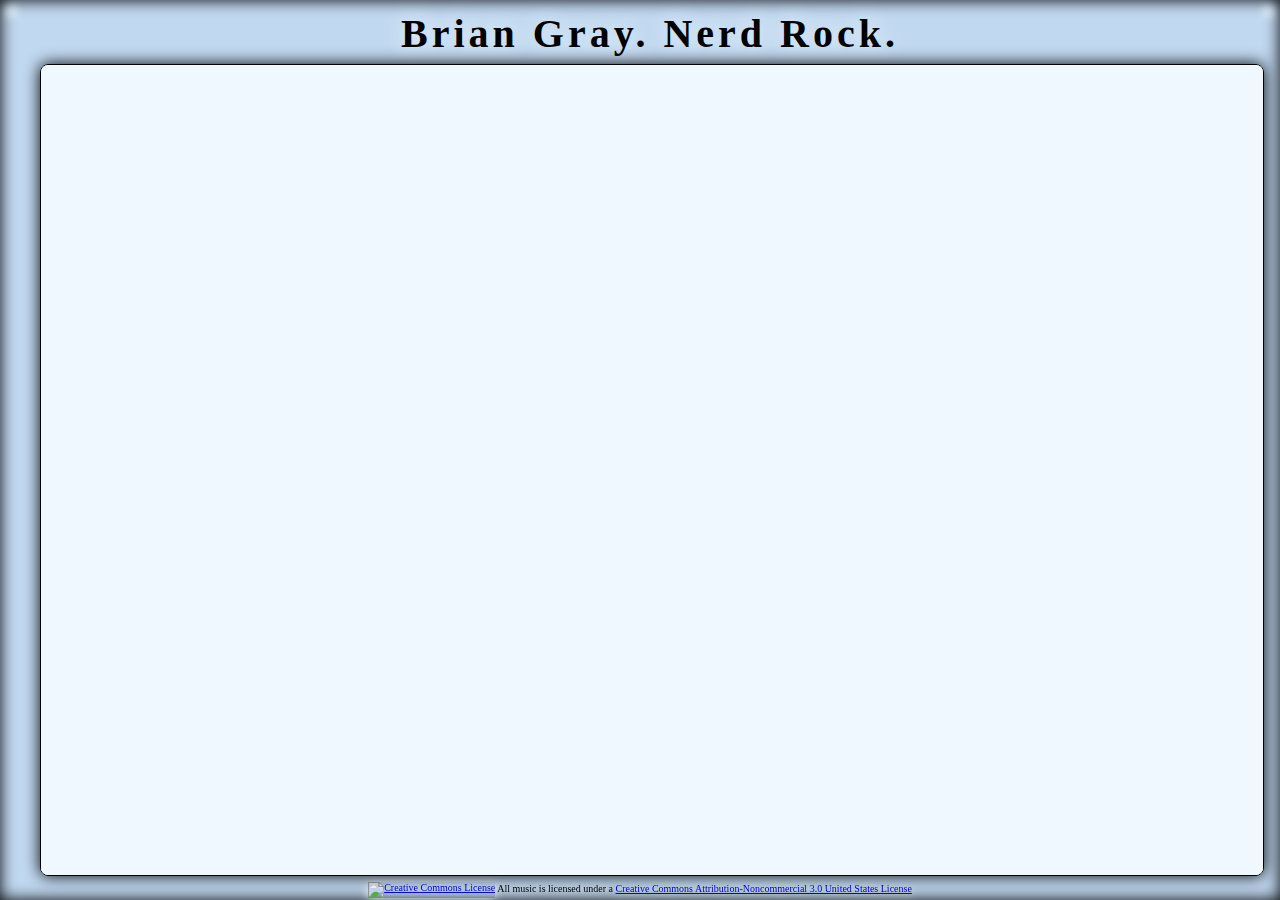
==== index.html @ c5b23f60 "Added Abernathy Fitzgerald image" ====
<!DOCTYPE html>
<html>
	<head>
		<script>if (window.top != window.self) window.top.location.replace(window.top.location.protocol + '//' + window.top.location.host + window.self.location.search);</script>
		<meta charset="UTF-8">

		<meta name="application-name" content="Brian Gray. Nerd Rock."/>
		<meta name="msapplication-TileColor" content="#F0F8FF"/>
		<meta name="msapplication-square70x70logo" content="img/logo_tiny.png"/>
		<meta name="msapplication-square150x150logo" content="img/logo_square.png"/>
		<meta name="msapplication-wide310x150logo" content="img/logo_wide.png"/>
		<meta name="msapplication-square310x310logo" content="img/logo_large.png"/>
		<meta name="viewport" content="initial-scale=1"/>

		<meta property="og:url" content="http://briangraymusic.com" />
		<meta property="og:title" content="Brian Gray. Nerd Rock." />
		<meta property="og:description" content="Nerd rock all up in your tympanic membranes." />

		<!-- Brian playing guitar at the Presidential Suite 2015 -->
		<meta property="og:image" content="http://briangraymusic.com/img/presidential_suite_show.jpg" />
		<!-- π Day pie -->
		<meta property="og:image" content="http://briangraymusic.com/img/pie.jpg" />
		<!-- First One Here -->
		<meta property="og:image" content="http://briangraymusic.com/img/columbus.jpg" />
		<!-- Building an Orc Army -->
		<meta property="og:image" content="http://briangraymusic.com/img/saruman.jpg" />
		<!-- Queen of Oz -->
		<meta property="og:image" content="http://briangraymusic.com/img/mae.jpg" />
		<!-- Abernathy Fitzgerald -->
		<meta property="og:image" content="http://briangraymusic.com/img/abernathy.jpg" />

		<title>Brian Gray. Nerd Rock.</title>

		<link rel="stylesheet" href="http://code.jquery.com/ui/1.12.0/themes/overcast/jquery-ui.css">

		<link rel="stylesheet" href="/css/bg-common.css">
		<link rel="stylesheet" media="screen and (max-width: 520px)" href="/css/bg-mobile.css">
		<link rel="stylesheet" media="screen and (min-width: 520px)" href="/css/bg-immobile.css">

		<link rel="stylesheet" media="screen and (max-width: 520px)" href="/css/bg-title-full.css">
		<link rel="stylesheet" media="screen and (min-width: 520px) and (max-width: 670px)" href="/css/bg-title-nonerdrock.css">
		<link rel="stylesheet" media="screen and (min-width: 670px) and (max-width: 790px)" href="/css/bg-title-norock.css">
		<link rel="stylesheet" media="screen and (min-width: 790px)" href="/css/bg-title-full.css">

		<link rel="stylesheet" media="screen and (min-width: 520px) and (max-width: 640px)" href="/css/bg-noshuttle.css">
		<link rel="stylesheet" media="screen and (min-width: 640px) and (max-width: 690px)" href="/css/bg-smallshuttle.css">
		<link rel="stylesheet" media="screen and (min-width: 690px) and (max-width: 740px)" href="/css/bg-medshuttle.css">
		<link rel="stylesheet" media="screen and (min-width: 740px) and (max-width: 860px)" href="/css/bg-novol.css">
		<link rel="stylesheet" media="screen and (min-width: 860px)" href="/css/bg-full.css">

<!-- 
		<script src="http://code.jquery.com/jquery-1.11.3.min.js"></script>
		<script src="http://code.jquery.com/ui/1.11.4/jquery-ui.min.js"></script>
 -->
		<script src="https://code.jquery.com/jquery-1.12.4.js"></script>
		<script src="https://code.jquery.com/ui/1.12.0/jquery-ui.js"></script>
		<script src="/js/jquery.jplayer.min.js"></script>
		<script src="/js/purl.js"></script>
		<script src="/js/repo.min.js"></script>
		<script src="/js/bandcamp.js"></script>
		<script src="/js/track-info.js"></script>
		<script src="/js/BGDiscography.js"></script>
		<script src="/js/BGAlbum.js"></script>
		<script src="/js/BGTrack.js"></script>
		<script src="/js/BGBadges.js"></script>
		<script src="/js/BGNag.js"></script>
		<script src="/js/bg.js"></script>

		<!-- Bootstrap UI with a BandCamp query fed to the main callback -->
<!-- 
		<script>$(function(){if(new Bandcamp().getBandcampData(onDataComplete)){$('.bg-err').removeClass('bg-hide');}});</script>
 -->
		<!-- Google Analytics -->
		<script>(function(i,s,o,g,r,a,m){i['GoogleAnalyticsObject']=r;i[r]=i[r]||function(){(i[r].q=i[r].q||[]).push(arguments)},i[r].l=1*new Date();a=s.createElement(o),m=s.getElementsByTagName(o)[0];a.async=1;a.src=g;m.parentNode.insertBefore(a,m)})(window,document,'script','//www.google-analytics.com/analytics.js','ga');ga('create', 'UA-13177210-3', 'auto');ga('send', 'pageview');</script>
	</head>
	<body>

		<div id="bg-nag">
			<div id="bg-nag-text">
<p class="bg-greeting">Hey, Brian here.</p>
<p>Welcome to my web site, for the first time as far as I can tell!
Unless I wrote defective code, this should be the only time you ever see this message.
I don't require payment for my music, and I don't host advertising.
The only way I make any money via songwriting is through voluntary patronage, so please consider buying a song or two via the "shopping cart" buttons and name your price.
Or even better, visit my Patreon page, watch my pitch video, and browse the various levels of rewards I offer for signing up as a patron.
I'll stop bothering you now and let you enjoy my site as intended: at full browser window height.<p>
			</div>
			<div id="bg-nag-buttons">
				<button class="bg-patreon-button"><span class="bg-patreon-prefix">Check out my </span><img src="https://s3.amazonaws.com/patreon_public_assets/toolbox/patreon.png"/></button>
				<button id="bg-nag-dismiss">Close Forever</button>
			</div>
		</div>
		<div id="bg-body" class="ui-widget-header">
			<!-- Start page content -->
			<div id="bg-header">
				<div id="bg-global-stuff" class="bg-hide">
					<div id="bg-err" class="ui-state-error ui-corner-all" title="Bandcamp failed to respond. Data in the music pane has been pulled from cache and may be stale.">
						<span class="ui-icon ui-icon-alert"></span>
					</div>
					<button id="bg-prefs-button" title="Preferences"></button>
				</div>
				<span id="bg-header-title"></span>
			</div>
			<div id="bg-shadow-box" class="bg-top-level-tabs">
				<ul class="bg-vertical-text">
					<li><a href="#bg-shadow-blog">News</a></li>
					<li><a href="#bg-shadow-music">Music</a></li>
					<li><a href="#bg-shadow-social">Social</a></li>
					<li><a href="#bg-shadow-tribbulous">Business</a></li>
					<li><a href="#bg-shadow-github">Code</a></li>
				</ul>
			</div>
			<div id="bg-top-level-tabs" class="bg-top-level-tabs">
				<ul class="bg-vertical-text">
					<li><a href="#bg-blog">News</a></li>
					<li><a href="#bg-music">Music</a></li>
					<li><a href="#bg-social">Social</a></li>
					<li><a href="#bg-tribbulous">Business</a></li>
					<li><a href="#bg-github">Code</a></li>
				</ul>
				<div id="bg-contents">
					<div id="bg-blog"><iframe id="bg-blogframe"></iframe></div>
					<div id="bg-music"></div>
					<table id="bg-social"><tr>
						<td id="bg-facebook"><div class="fb-page" data-href="https://www.facebook.com/bgraymusic" data-width="500" data-small-header="true" data-adapt-container-width="true" data-hide-cover="false" data-show-facepile="true" data-show-posts="true"><div class="fb-xfbml-parse-ignore"><blockquote cite="https://www.facebook.com/bgraymusic"><a href="https://www.facebook.com/bgraymusic">Brian Gray</a></blockquote></div></div></td>
						<td id="bg-twitter"><a class="twitter-timeline" href="https://twitter.com/BrianGrayMusic" data-widget-id="555018606363561985"></a></td>
					</table>
					<div id="bg-tribbulous"><p>This page is to track all the administrative activities required to set up a bona fide business to handle all my music activities. Until I’m up and running officially, legally, let’s consider this page a work in progress. For now, I'm actually doing the most hands-on work with building out my studio, so here we see the progress with that.</p><iframe src="https://trello.com/b/7OmMrxYJ.html"></iframe></div>
					<div id="bg-github">How meta is this? Here's the code for this web site. Feel free to clone the <a href="https://github.com/bgraymusic/nerdrock" target="_blank">original repo</a>, or just browse inline by clicking the link below.</div>
				</div>
			</div>
			<div id="bg-footer" class="ui-widget-header">
				<span id="bg-footer-content">
					<a href="http://creativecommons.org/licenses/by-nc/3.0/us/" rel="nofollow"><img alt="Creative Commons License" src="http://i.creativecommons.org/l/by-nc/3.0/us/80x15.png" style="border-width:0pt" /></a>
					All music is licensed under a <a href="http://creativecommons.org/licenses/by-nc/3.0/us/" rel="nofollow">Creative Commons Attribution-Noncommercial 3.0 United States License</a>
				</span>
			</div>
			<div class="bg-social-buttons bg-left">
				<div class="fb-like" data-href="https://www.facebook.com/bgraymusic" data-layout="button" data-action="like" data-show-faces="true" data-share="true"></div>
			</div>
			<div class="bg-social-buttons bg-right">
				<a href="https://twitter.com/BrianGrayMusic" class="twitter-follow-button" data-show-count="false" data-show-screen-name="false"></a>
				<button class="bg-patreon-button"><img src="https://s3.amazonaws.com/patreon_public_assets/toolbox/patreon.png"/></button>
			</div>
			<div id="bg-badge-stuff">
				<div id="bg-badges"></div>
	<!--
				<div id="bg-add-badge-dialog" class="bg-hide">
					<input id="bg-add-badge-value" type="text" title="Enter the secret code for your badge"/>
					<button id="bg-add-badge-submit">Add</button>
				</div>
	-->
			</div>
			<div id="bg-new-badge-alert" title="Achievement Unlocked">
				<p><img id="bg-new-badge-icon"/><span id="bg-new-badge-msg"></span></p>
			</div>
			<div id="bg-cannot-save-badges-alert" class="ui-state-error" title="Cannot Save Badge(s)">
				<p><span class="bg-alert-icon ui-icon ui-icon-alert"></span>Your browser does not support local storage, and so cannot save your badges. Please consider upgrading.</p>
			</div>
		</div>

		<!-- Facebook JS API -->
		<script>(function(d, s, id) {var js, fjs = d.getElementsByTagName(s)[0];if (d.getElementById(id)) return;js = d.createElement(s); js.id = id;js.src = "//connect.facebook.net/en_US/sdk.js#xfbml=1&version=v2.5";fjs.parentNode.insertBefore(js, fjs);}(document, 'script', 'facebook-jssdk'));</script>
		<!-- Twitter JS API -->
		<script>!function(d,s,id){var js,fjs=d.getElementsByTagName(s)[0],p=/^http:/.test(d.location)?'http':'https';if(!d.getElementById(id)){js=d.createElement(s);js.id=id;js.src=p+'://platform.twitter.com/widgets.js';fjs.parentNode.insertBefore(js,fjs);}}(document, 'script', 'twitter-wjs');</script>

	</body>
</html>
---- css/bg-common.css ----
body { position: fixed; width: 100%; height: 100%; margin: 0; border: none; }
#bg-body { position: fixed; width: 100%; height: 100%; margin: 0; border: none; }
#bg-body { background: #c0d8f0; }
#bg-body .bg-hide { display: none; }

#bg-page-description { display: none; }
/* 
#bg-badge-stuff { display: none; }
 */
#bg-cannot-save-badges-alert { display: none; }
#bg-new-badge-alert { display: none; }
#bg-cannot-save-badges-alert.ui-dialog-content { display: block; }
#bg-new-badge-alert.ui-dialog-content { display: block; }
.ui-dialog .ui-button-text-only { outline-style: none; }
.ui-dialog .ui-button-text-only .ui-button-text { padding: 0.25em 0.5em; outline-style: none; }
.ui-dialog .ui-dialog-buttonpane { margin: 0; padding: 0; }
.bg-alert-icon { float: left; margin: 0 0.5em 3em 0; }
#bg-new-badge-icon { float: left; margin: 0 0.5em 1em 0; width: 4em; height: 4em; }

#bg-header { position: absolute; width: 100%; font-weight: bold; text-align: center; text-shadow: 0 0 0.5em aliceblue; }

#bg-body>.bg-top-level-tabs {
	background: none; border: none; z-index: 1;
	position: relative; top: 0; right: 0; bottom: 0; left: 0; border: none; padding: 0; height: 0;
}
#bg-body>.bg-top-level-tabs>ul { display: none; }

#bg-contents {
	display: block; position: fixed; overflow-x: hidden; overflow-y: auto; border: 1px solid black; font-size: medium;
}
#bg-contents { background-color: aliceblue; }

#bg-contents>div { padding: 0; }
#bg-contents>table { padding: 0; }

#bg-music .bg-album { display: table; width: 100%; }
#bg-music .bg-album-row { display: table-row; }
#bg-music .bg-album-content-cell { display: table-cell; padding-left: 0.5em;}
#bg-music .bg-album-title {
	display: inline; height: 1.5em; vertical-align: top;
	padding-left: 0.5em; color: black; font-size: large; font-weight: bold;
}
---- css/bg-mobile.css ----
#bg-nag { display: none !important }
#bg-body { box-shadow: 0 0 0.25em 0px black inset; }

.ui-tooltip { display: none !important; }

#bg-badge-stuff { display: none; }
.bg-social-buttons { display: none; }
#bg-header { font-size: 1.5em; padding: 0.05em; letter-spacing: 0.05em; }
#bg-header div { display: none; }

#bg-body>#bg-shadow-box { display: none; }

#bg-contents { top: 2em !important; bottom: 0; width: 100%; padding: 0.25em; box-shadow: 0 0 0.25em 0 black; }

#bg-music .bg-album-meta-cell { display: none; }
#bg-music .bg-album-art-small { width: 1.25em; height: 1.25em; }

#bg-music .bg-album-accordion { margin-right: 1em;}
#bg-music .bg-accordion-header { height: 2.5em; padding: 0 0 0 0.5em; margin-bottom: 1px; outline-style: none; }
#bg-music .bg-accordion-header button {
	float: left; height: 2.25em; width: 2.25em; margin: 0.1em; vertical-align: middle;
	border-radius: 6px; outline-style: none;
}
#bg-music .bg-accordion-header button .ui-button-text { padding: 0; margin: 0; }
#bg-music .bg-accordion-body { overflow: hidden }
#bg-music .bg-accordion-body .ui-tabs-panel { max-height: 25em; padding: 0.5em; overflow: auto; }
#bg-music .bg-track-name { display: inline-block; margin-top: 0.7em; height: 100%; font-size: medium; }
/*
#bg-music .bg-track-name-text { display: inline-block; vertical-align: middle; padding-top: 0.55em }
*/
#bg-music .bg-track-controls { display: table-cell; float: right; }
#bg-music .bg-track-shuttle { display: none; }
#bg-music .bg-track-volume { display: none; }
#bg-music .bg-track-download-button { background-position: -224px -48px; }
#bg-music .bg-track-buy-button { background-position: -48px -112px; }
#bg-music .bg-accordion-body { padding: 0; border-top-left-radius: 0; border-top-right-radius: 0; }
#bg-music .bg-accordion-body div { font-size: small; white-space: pre-wrap; }
#bg-music .bg-tabs-nav {
	border-top: 0; border-left: 0; border-right: 0; font-size: small;
	border-top-left-radius: 0; border-top-right-radius: 0; padding-left: 1em; padding-right: 1em;
}
#bg-music .bg-tabs-nav a { font-size: medium; padding: 0.1em 0.25em 0.1em 0.25em; outline-style: none; }
#bg-music .bg-lyrics-now { color: #599fcf; }
#bg-music .bg-lyrics-elapsed { color: #3383bb; }
#bg-music .bg-track-notes img { display: block; margin: auto; }
#bg-music .vex-tabdiv { font-family:"Times New Roman", Times, serif; }
#bg-music .vex-tabdiv canvas { display: block; max-width: 800px; margin: auto; }

/* MAKE IT SO THE MUSIC IS WHAT'S DISPLAYED */
#bg-music { display: block !important; }
#bg-blog { display: none !important; }
#bg-social { display: none !important; }
#bg-tribbulous { display: none !important; }
#bg-github { display: none !important; }

#bg-footer { display: none; }
---- css/bg-immobile.css ----
::-webkit-scrollbar { width: 12px; }
::-webkit-scrollbar-track { -webkit-box-shadow: inset 0 0 6px rgba(0,0,0,0.3); background-color: aliceblue; border-radius: 8px; }
::-webkit-scrollbar-thumb { border-radius: 8px; background-color: #599fcf; -webkit-box-shadow: inset 0 0 6px rgba(0,0,0,0.5); }

#bg-nag { border: 1px solid black; padding: 0.25em; display: none; }
#bg-nag p { margin: 0; margin-bottom: 0.25em; text-indent: 1em; }
#bg-nag p.bg-greeting { text-indent: 0; }
#bg-nag-buttons { text-align: center; }
#bg-nag-buttons button { margin-top: 0.2em; padding: 0 0.2em; font-size: small; outline: none; }
#bg-nag-buttons .bg-patreon-button { padding-top: 2px; }
#bg-nag-dismiss { float: right; margin-top: 0.4em; }
.bg-patreon-prefix { vertical-align: top; }

#bg-body { box-shadow: 0 0 1em 0px black inset; }

.ui-tooltip { font-size: small; padding: 0.4em }
.bg-left { float: left; }
.bg-right { float: right; }
.ui-effects-transfer { border: 2px dotted gray; }

#bg-header { font-size: 2.5em; padding: 0.25em; letter-spacing: 0.1em; }
#bg-header div.bg-right { margin-right: 0.1em; float: right; }
/* 
#bg-badge-stuff { position: absolute; top: 0.5em; left: 0.5em }
#bg-badges {
	display: inline; vertical-align: top; float: left;
	font-family: sans-serif; font-weight: normal; font-size: small; letter-spacing: 0;
}
#bg-badges img { display: inline; width: 1.25em; height: 1.25em; margin-right: 0.2em; vertical-align: middle; }
#bg-badges label { height: 1.1em; width: 1.1em; vertical-align: middle; border-radius: 0.25em; outline-style: none; }
#bg-add-badge-dialog {
	display: inline; vertical-align: top; float: left;
	font-family: sans-serif; font-weight: normal; font-size: small; letter-spacing: 0;
}
#bg-add-badge-dialog input {
	width: 7em; padding: 0.1em; margin-left: 0.1em; outline-style: none; border-radius: 0.25em;
	font-family: inherit; font-weight: inherit; font-size: inherit; letter-spacing: inherit;
}
#bg-add-badge-dialog button {
	margin-left: -0.1em; border-radius: 0.25em; outline-style: none;
	font-family: inherit; font-weight: inherit; font-size: inherit; letter-spacing: inherit;
}
#bg-add-badge-dialog span {
	padding: 0.1em 0.25em; outline-style: none;
	font-family: inherit; font-weight: inherit; font-size: inherit; letter-spacing: inherit;
}
 */
#bg-badge-stuff { position: absolute; bottom: 0.75em; left: 0.75em; z-index: 1; }
#bg-badges {
	display: inline; font-family: sans-serif; font-weight: normal; font-size: small; letter-spacing: 0;
}
#bg-badges img { display: inline; width: 1.25em; height: 1.25em; }
#bg-badges label { height: 1.1em; width: 1.1em; border-radius: 0.25em; outline-style: none; }
#bg-add-badge-dialog {
	display: inline; vertical-align: top;
	font-family: sans-serif; font-weight: normal; font-size: small; letter-spacing: 0;
}
#bg-add-badge-dialog input {
	width: 7em; padding: 0.1em; margin-left: 0.1em; outline-style: none; border-radius: 0.25em;
	font-family: inherit; font-weight: inherit; font-size: inherit; letter-spacing: inherit;
}
#bg-add-badge-dialog button {
	margin-left: -0.1em; border-radius: 0.25em; outline-style: none;
	font-family: inherit; font-weight: inherit; font-size: inherit; letter-spacing: inherit;
}
#bg-add-badge-dialog span {
	padding: 0.1em 0.25em; outline-style: none;
	font-family: inherit; font-weight: inherit; font-size: inherit; letter-spacing: inherit;
}

.bg-social-buttons { display: inline; vertical-align: top; margin: 0.75em; }
.bg-social-buttons { background-color: aliceblue; box-shadow: 0 0 0.5em 0.25em aliceblue; border-radius: 0.2em; }
.bg-social-buttons>a { display: none; }
.bg-social-buttons .twitter-follow-button { vertical-align: top; }
.bg-social-buttons .twitter-follow-button-rendered { display: inline; position: relative !important; }
.bg-patreon-button { display: none; vertical-align: top; margin-right: 0; border-radius: 3px; outline-style: none; }
.bg-patreon-button.ui-button { display: inline; height: 20px; padding: 0 4px }
.bg-patreon-button img { height: 14px; width: 60px; }
#bg-global-stuff {
	display: inline; vertical-align: top; float: right;
	font-family: sans-serif; font-weight: normal; font-size: small; letter-spacing: 0;
}
#bg-prefs-button { width: 1em; height: 1em; }
#bg-err { width: 1em; height: 1em; }

#bg-body>#bg-shadow-box>ul {
	margin: 0px; padding: 0px; background: rgba(0,0,0,0.55); z-index: -1; box-shadow: 0 0 1em 1px black;
}

/* HIDE TABS TEXT ON PAGE LOAD, SHOW AFTER UI SETUP */
#bg-body>.bg-top-level-tabs>ul.ui-tabs-nav { display: block; }

/* HOW HIGH TO PUT THE TABS. LOWER NUMBERS ARE HIGHER */
#bg-body>.bg-top-level-tabs>ul { top: 24em; }

#bg-body>.bg-top-level-tabs>ul {
	position: absolute; left: 3em; z-index: 1; height: 1.5em; border: 0; font-size: medium; background: none; padding: 0;
}
#bg-body>.bg-top-level-tabs>ul>li.ui-state-default {
	height: 100%; margin: 0; float: right; margin-left: 1px; margin-right: 1px;
	border-bottom: 1px solid rgba(0,0,0,0.5); margin-top: -1px;
}
#bg-body>.bg-top-level-tabs>ul>li.ui-state-active { border-bottom: none; }
#bg-body>.bg-top-level-tabs>ul>li>a { padding: 0.1em 0.5em 0em 0.5em; outline-style: none; vertical-align: bottom; }
#bg-body>.bg-top-level-tabs>ul {
	-webkit-transform-origin: 0 2em; -webkit-transform: rotate(-90deg);
	-moz-transform-origin: 0 2em; -moz-transform: rotate(-90deg);
	-ms-transform-origin: 0 2em; -ms-transform: rotate(-90deg);
	-o-transform-origin: 0 2em; -o-transform: rotate(-90deg);
	transform-origin: 0 2em; transform: rotate(-90deg);
	filter: progid:DXImageTransform.Microsoft.Matrix(M11=-0.00000000, M12=1.00000000, M21=-1.00000000, M22=-0.00000000, sizingMethod='auto expand');
	top: 9em\9; left: 1em\9;
}

#bg-contents {
	top: 4em; right: 1em; bottom: 1.5em; left: 2.5em; padding: 0.5em; border-radius: 8px; box-shadow: 0 0 1em 0 black;
}
#bg-contents>div { padding: 0; }
#bg-contents>table { padding: 0; }

#bg-music .bg-album-meta-cell { display: table-cell; width: 100px; vertical-align: top; }
#bg-music .bg-album-art { width: 100px; height: 100px; }
#bg-music .bg-album-art-small { display: none; }
#bg-music .bg-album-meta-cell button {
	height: 18px; width: 18px; vertical-align: middle; border-radius: 4px; outline-style: none; padding: 0
}
#bg-music .bg-album-meta-cell .ui-button-icon { margin: -5px 0 0 0 }
#bg-music .bg-accordion-header { height: 1.2em; padding: 0 0 0 0.25em; margin-bottom: 1px; outline-style: none; }
#bg-music .bg-accordion-header button {
	float: left; height: 18px; width: 18px; margin: 1px; padding: 1px; border-radius: 4px; outline-style: none;
}
#bg-music .bg-accordion-header a {
	float: left; height: 16px; width: 16px; margin: 0.08em; vertical-align: middle;
	border-radius: 6px; outline-style: none;
}
#bg-music .bg-accordion-header button .ui-button-text { padding: 0; margin: 0; }
#bg-music .bg-accordion-body { overflow: hidden }
#bg-music .bg-accordion-body .ui-tabs-panel { max-height: 25em; padding: 0.5em; overflow: auto; }
#bg-music .bg-track-name { display: inline; height: 100%; font-size: medium; }
#bg-music .bg-track-controls { display: table-cell; float: right; }
#bg-music .bg-track-buy-button { background-position: -48px -112px; }
#bg-music .bg-accordion-body { padding: 0; border-top-left-radius: 0; border-top-right-radius: 0; }
#bg-music .bg-accordion-body div { font-size: small; white-space: pre-wrap; }
#bg-music .bg-tabs-nav {
	border-top: 0; border-left: 0; border-right: 0; font-size: small;
	border-top-left-radius: 0; border-top-right-radius: 0; padding-left: 1em; padding-right: 1em;
}
#bg-music .bg-tabs-nav a { padding: 0.1em 0.25em 0.1em 0.25em; outline-style: none; }
#bg-music .bg-lyrics-now { color: #599fcf; }
#bg-music .bg-lyrics-elapsed { color: #3383bb; }
#bg-music .bg-track-notes img { display: block; margin: auto; }
#bg-music .vex-tabdiv { font-family:"Times New Roman", Times, serif; }
#bg-music .vex-tabdiv canvas { display: block; max-width: 800px; margin: auto; }

#bg-blog { width: 100%; height: 100% }
#bg-blog iframe { width: 100%; height: 100%; margin: 0; padding: 0; border: none; }

#bg-social { position: absolute; width: 100%; height: 98%; border-collapse: collapse; }
#bg-social tbody { position: absolute; width: 100%; height: 100% }
#bg-social tr { position: absolute; width: 100%; height: 100% }
#bg-social td { position: absolute; height: 590px; padding: 0 }
#bg-social iframe { position: absolute; width: 100%; height: 100%; margin: 0; padding: 0; border: none; }
#bg-social #bg-facebook { left: 0; right: 36%; height: 100% }
#bg-social #bg-facebook div { height: 100% !important; width: 100% !important }
#bg-social #bg-facebook div span { height: 100% !important; width: 100% !important }
#bg-social #bg-facebook div span iframe { height: 100% !important; width: 100% !important }
#bg-social #bg-twitter { left: 65%; right: 2%; height: 100% }
#bg-social #bg-twitter iframe { height: 100% !important }

#bg-tribbulous { width: 100%; height: 100% }
#bg-tribbulous iframe { width: 100%; height: 100%; margin: 0; padding: 0; border: none; }

#bg-github { width: 100%; height: 100% }
#bg-github iframe { width: 100%; height: 100%; margin: 0; padding: 0; border: none; }

#bg-cannot-save-badges-alert.ui-dialog-content { font-size: 0.8em; }

#bg-top-level-tabs .ui-dialog .ui-dialog-titlebar { padding: 0; padding-left: 0.3em; }
#bg-top-level-tabs .ui-dialog .ui-dialog-titlebar button { outline: none; }
#bg-top-level-tabs .ui-dialog .ui-dialog-titlebar button span { margin-left: -9px; }

#bg-footer {
	display: table; width: 100%; height: 2em; position: fixed; right: 0; bottom: 0; left: 0; font-size: x-small;
	text-align: center; background: none; border: none; text-shadow: 0 0 1em aliceblue;
}
#bg-footer-content { display: table-cell; vertical-align: middle; }
#bg-footer-content img { vertical-align: middle; box-shadow: 0 0 1em aliceblue; }
---- css/bg-title-full.css ----
#bg-header-title:after { content: "Brian Gray. Nerd Rock." }
---- css/bg-title-nonerdrock.css ----
#bg-header-title:after { content: "Brian Gray" }
---- css/bg-title-norock.css ----
#bg-header-title:after { content: "Brian Gray. Nerd." }
---- css/bg-title-full.css ----
#bg-header-title:after { content: "Brian Gray. Nerd Rock." }
---- css/bg-noshuttle.css ----
#bg-music .bg-track-shuttle { display: none; }
#bg-music .bg-track-volume { display: none; }
---- css/bg-smallshuttle.css ----
#bg-music .bg-track-shuttle {
	display: table-cell; float: left; height: 100%; margin-left: 0.5em; margin-right: 0.5em;
}
#bg-music .bg-track-shuttle-table { display: table; height: 100%; }
#bg-music .bg-track-shuttle-value {
	display: table-cell; height: 100%; vertical-align: middle;
	font-size: x-small; font-weight: normal;
}
#bg-music .bg-track-shuttle-slider {
	display: inline-block; width: 4em; height: 0.4em; top: -0.15em;
	margin-left: 0.5em; margin-right: 0.5em; border-radius: 0.2em;
}
#bg-music .bg-track-shuttle .ui-slider-handle {
	width: 0.4em; height: 0.9em; margin-left: -0.25em; border-radius: 0.2em; outline-style: none;
}
#bg-music .bg-track-shuttle-max {
	display: table-cell; height: 100%; vertical-align: middle;
	font-size: x-small; font-weight: normal;
}
#bg-music .bg-track-volume { display: none; }
---- css/bg-medshuttle.css ----
#bg-music .bg-track-shuttle {
	display: table-cell; float: left; height: 100%; margin-left: 0.5em; margin-right: 0.5em;
}
#bg-music .bg-track-shuttle-table { display: table; height: 100%; }
#bg-music .bg-track-shuttle-value {
	display: table-cell; height: 100%; vertical-align: middle;
	font-size: x-small; font-weight: normal;
}
#bg-music .bg-track-shuttle-slider {
	display: inline-block; width: 7em; height: 0.4em; top: -0.15em;
	margin-left: 0.5em; margin-right: 0.5em; border-radius: 0.2em;
}
#bg-music .bg-track-shuttle .ui-slider-handle {
	width: 0.4em; height: 0.9em; margin-left: -0.25em; border-radius: 0.2em; outline-style: none;
}
#bg-music .bg-track-shuttle-max {
	display: table-cell; height: 100%; vertical-align: middle;
	font-size: x-small; font-weight: normal;
}
#bg-music .bg-track-volume { display: none; }
---- css/bg-novol.css ----
#bg-music .bg-track-shuttle {
	display: table-cell; float: left; height: 100%; margin-left: 0.5em; margin-right: 0.5em;
}
#bg-music .bg-track-shuttle-table { display: table; height: 100%; }
#bg-music .bg-track-shuttle-value {
	display: table-cell; height: 100%; vertical-align: middle;
	font-size: x-small; font-weight: normal;
}
#bg-music .bg-track-shuttle-slider {
	display: inline-block; width: 10em; height: 0.4em; top: -0.15em;
	margin-left: 0.5em; margin-right: 0.5em; border-radius: 0.2em;
}
#bg-music .bg-track-shuttle .ui-slider-handle {
	width: 0.4em; height: 0.9em; margin-left: -0.25em; border-radius: 0.2em; outline-style: none;
}
#bg-music .bg-track-shuttle-max {
	display: table-cell; height: 100%; vertical-align: middle;
	font-size: x-small; font-weight: normal;
}
#bg-music .bg-track-volume { display: none; }
---- css/bg-full.css ----
#bg-music .bg-track-shuttle {
	display: table-cell; float: left; height: 100%; margin-left: 0.5em; margin-right: 0.5em;
}
#bg-music .bg-track-shuttle-table { display: table; height: 100%; }
#bg-music .bg-track-shuttle-value {
	display: table-cell; height: 100%; vertical-align: middle;
	font-size: x-small; font-weight: normal;
}
#bg-music .bg-track-shuttle-slider {
	display: inline-block; width: 10em; height: 0.4em; top: -0.15em;
	margin-left: 0.5em; margin-right: 0.5em; border-radius: 0.2em;
}
#bg-music .bg-track-shuttle .ui-slider-handle {
	width: 0.4em; height: 0.9em; margin-left: -0.25em; border-radius: 0.2em; outline-style: none;
}
#bg-music .bg-track-shuttle-max {
	display: table-cell; height: 100%; vertical-align: middle;
	font-size: x-small; font-weight: normal;
}
#bg-music .bg-track-volume {
	display: table-cell; float: left; height: 100%; margin-left: 0.5em; margin-right: 0.5em;
}
#bg-music .bg-track-volume-table { display: table; height: 100%; }
#bg-music .bg-track-volume-min { display: table-cell; position: relative; top: 0.1em; }
#bg-music .bg-track-volume-slider {
	display: inline-block; width: 4em; height: 0.2em; top: -0.2em; margin-right: 0.2em;
	border-radius: 0.2em;
}
#bg-music .bg-track-volume .ui-slider-handle {
	width: 0.2em; height: 0.9em; margin-top: -0.075em; margin-left: -0.1em;
	border-radius: 0.2em; outline-style: none;
}
#bg-music .bg-track-volume-max { display: table-cell; position: relative; top: 0.1em; }
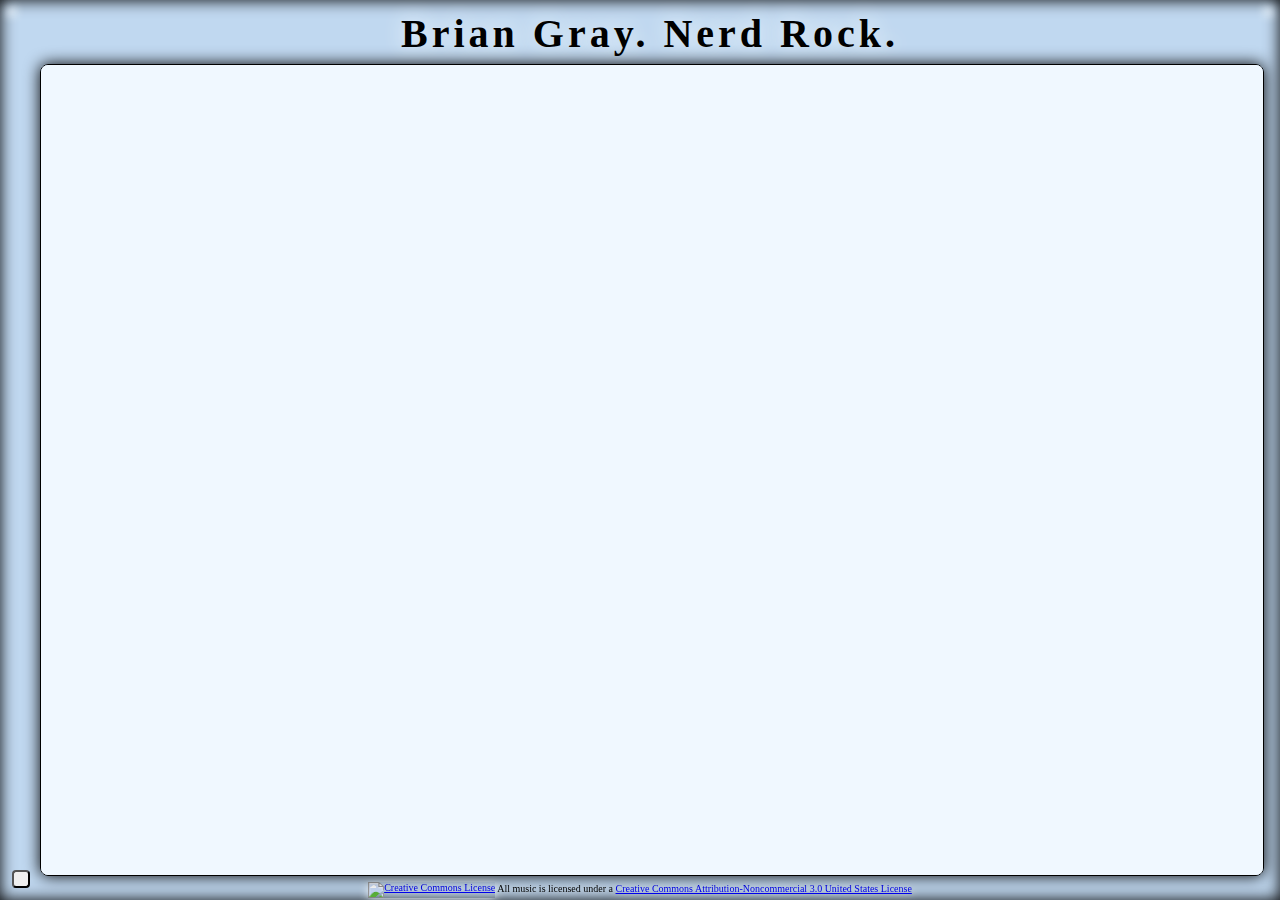
==== commit 7b7ca655: "JCC badge first impl & refactoring" ====
--- a/index.html
+++ b/index.html
@@ -18,20 +18,31 @@
 
 		<!-- Brian playing guitar at the Presidential Suite 2015 -->
 		<meta property="og:image" content="http://briangraymusic.com/img/presidential_suite_show.jpg" />
+
+		<!-- Happy Me -->
+		<meta property="og:image" content="http://briangraymusic.com/img/happy_me.jpg" />
+		<link rel="image_src" href="http://briangraymusic.com/img/happy_me.jpg" />
+		<!-- Code Red -->
+		<meta property="og:image" content="http://briangraymusic.com/img/maximum_overdrive.jpg" />
+		<link rel="image_src" href="http://briangraymusic.com/img/maximum_overdrive.jpg" />
+		<!-- Abernathy Fitzgerald -->
+		<meta property="og:image" content="http://briangraymusic.com/img/abernathy.jpg" />
+		<link rel="image_src" href="http://briangraymusic.com/img/abernathy.jpg" />
+		<!-- Queen of Oz -->
+		<meta property="og:image" content="http://briangraymusic.com/img/mae.jpg" />
+		<!-- Building an Orc Army -->
+		<meta property="og:image" content="http://briangraymusic.com/img/saruman.jpg" />
+		<!-- First One Here -->
+		<meta property="og:image" content="http://briangraymusic.com/img/columbus.jpg" />
 		<!-- π Day pie -->
 		<meta property="og:image" content="http://briangraymusic.com/img/pie.jpg" />
-		<!-- First One Here -->
-		<meta property="og:image" content="http://briangraymusic.com/img/columbus.jpg" />
-		<!-- Building an Orc Army -->
-		<meta property="og:image" content="http://briangraymusic.com/img/saruman.jpg" />
-		<!-- Queen of Oz -->
-		<meta property="og:image" content="http://briangraymusic.com/img/mae.jpg" />
-		<!-- Abernathy Fitzgerald -->
-		<meta property="og:image" content="http://briangraymusic.com/img/abernathy.jpg" />
 
 		<title>Brian Gray. Nerd Rock.</title>
 
+<!-- 
 		<link rel="stylesheet" href="http://code.jquery.com/ui/1.12.0/themes/overcast/jquery-ui.css">
+ -->
+		<link rel="stylesheet" href="https://ajax.googleapis.com/ajax/libs/jqueryui/1.12.1/themes/overcast/jquery-ui.css">
 
 		<link rel="stylesheet" href="/css/bg-common.css">
 		<link rel="stylesheet" media="screen and (max-width: 520px)" href="/css/bg-mobile.css">
@@ -48,15 +59,16 @@
 		<link rel="stylesheet" media="screen and (min-width: 740px) and (max-width: 860px)" href="/css/bg-novol.css">
 		<link rel="stylesheet" media="screen and (min-width: 860px)" href="/css/bg-full.css">
 
+		<script src="https://cdnjs.cloudflare.com/ajax/libs/jquery/3.2.1/jquery.min.js"></script>
+		<script src="https://cdnjs.cloudflare.com/ajax/libs/jqueryui/1.12.1/jquery-ui.min.js"></script>
+		<script src="https://cdnjs.cloudflare.com/ajax/libs/jplayer/2.9.2/jplayer/jquery.jplayer.min.js"></script>
 <!-- 
-		<script src="http://code.jquery.com/jquery-1.11.3.min.js"></script>
-		<script src="http://code.jquery.com/ui/1.11.4/jquery-ui.min.js"></script>
+		<script src="/js/jquery.jplayer.min.js"></script>
  -->
-		<script src="https://code.jquery.com/jquery-1.12.4.js"></script>
-		<script src="https://code.jquery.com/ui/1.12.0/jquery-ui.js"></script>
-		<script src="/js/jquery.jplayer.min.js"></script>
-		<script src="/js/purl.js"></script>
-		<script src="/js/repo.min.js"></script>
+		<script src="https://cdnjs.cloudflare.com/ajax/libs/purl/2.3.1/purl.min.js"></script>
+		<script src="https://cdnjs.cloudflare.com/ajax/libs/repo.js/5c0eae0f1b/repo.min.js"></script>
+
+		<!-- TODO: all local JS; good candidates for packaging and minifying into a single bgnr.min.js -->
 		<script src="/js/bandcamp.js"></script>
 		<script src="/js/track-info.js"></script>
 		<script src="/js/BGDiscography.js"></script>
@@ -66,10 +78,6 @@
 		<script src="/js/BGNag.js"></script>
 		<script src="/js/bg.js"></script>
 
-		<!-- Bootstrap UI with a BandCamp query fed to the main callback -->
-<!-- 
-		<script>$(function(){if(new Bandcamp().getBandcampData(onDataComplete)){$('.bg-err').removeClass('bg-hide');}});</script>
- -->
 		<!-- Google Analytics -->
 		<script>(function(i,s,o,g,r,a,m){i['GoogleAnalyticsObject']=r;i[r]=i[r]||function(){(i[r].q=i[r].q||[]).push(arguments)},i[r].l=1*new Date();a=s.createElement(o),m=s.getElementsByTagName(o)[0];a.async=1;a.src=g;m.parentNode.insertBefore(a,m)})(window,document,'script','//www.google-analytics.com/analytics.js','ga');ga('create', 'UA-13177210-3', 'auto');ga('send', 'pageview');</script>
 	</head>
@@ -106,7 +114,7 @@
 					<li><a href="#bg-shadow-blog">News</a></li>
 					<li><a href="#bg-shadow-music">Music</a></li>
 					<li><a href="#bg-shadow-social">Social</a></li>
-					<li><a href="#bg-shadow-tribbulous">Business</a></li>
+					<li><a href="#bg-shadow-tribbulous">Studio</a></li>
 					<li><a href="#bg-shadow-github">Code</a></li>
 				</ul>
 			</div>
@@ -115,7 +123,7 @@
 					<li><a href="#bg-blog">News</a></li>
 					<li><a href="#bg-music">Music</a></li>
 					<li><a href="#bg-social">Social</a></li>
-					<li><a href="#bg-tribbulous">Business</a></li>
+					<li><a href="#bg-tribbulous">Studio</a></li>
 					<li><a href="#bg-github">Code</a></li>
 				</ul>
 				<div id="bg-contents">
@@ -144,12 +152,11 @@
 			</div>
 			<div id="bg-badge-stuff">
 				<div id="bg-badges"></div>
-	<!--
+				<button id="bg-add-badge-button" title="Add new badge…"></button>
 				<div id="bg-add-badge-dialog" class="bg-hide">
 					<input id="bg-add-badge-value" type="text" title="Enter the secret code for your badge"/>
 					<button id="bg-add-badge-submit">Add</button>
 				</div>
-	-->
 			</div>
 			<div id="bg-new-badge-alert" title="Achievement Unlocked">
 				<p><img id="bg-new-badge-icon"/><span id="bg-new-badge-msg"></span></p>
@@ -157,12 +164,16 @@
 			<div id="bg-cannot-save-badges-alert" class="ui-state-error" title="Cannot Save Badge(s)">
 				<p><span class="bg-alert-icon ui-icon ui-icon-alert"></span>Your browser does not support local storage, and so cannot save your badges. Please consider upgrading.</p>
 			</div>
+			<div id="bg-nsfw-alert" title="SFW Mode">
+				<p>You are in Safe For (Brian's) Work mode and have requested to hear a NSFW song. Are you sure you want to switch the site to NSFW mode? By doing so you implicitly agree not to hold anything you hear against me, professionally.</p>
+			</div>
 		</div>
 
 		<!-- Facebook JS API -->
 		<script>(function(d, s, id) {var js, fjs = d.getElementsByTagName(s)[0];if (d.getElementById(id)) return;js = d.createElement(s); js.id = id;js.src = "//connect.facebook.net/en_US/sdk.js#xfbml=1&version=v2.5";fjs.parentNode.insertBefore(js, fjs);}(document, 'script', 'facebook-jssdk'));</script>
 		<!-- Twitter JS API -->
 		<script>!function(d,s,id){var js,fjs=d.getElementsByTagName(s)[0],p=/^http:/.test(d.location)?'http':'https';if(!d.getElementById(id)){js=d.createElement(s);js.id=id;js.src=p+'://platform.twitter.com/widgets.js';fjs.parentNode.insertBefore(js,fjs);}}(document, 'script', 'twitter-wjs');</script>
-
+		<script>var ab=true</script>
+		<script src="/js/ads.js"></script>
 	</body>
 </html>
--- a/css/bg-common.css
+++ b/css/bg-common.css
@@ -4,11 +4,9 @@
 #bg-body .bg-hide { display: none; }
 
 #bg-page-description { display: none; }
-/* 
-#bg-badge-stuff { display: none; }
- */
 #bg-cannot-save-badges-alert { display: none; }
 #bg-new-badge-alert { display: none; }
+#bg-nsfw-alert { width: 600px; display: none; }
 #bg-cannot-save-badges-alert.ui-dialog-content { display: block; }
 #bg-new-badge-alert.ui-dialog-content { display: block; }
 .ui-dialog .ui-button-text-only { outline-style: none; }
@@ -20,16 +18,12 @@
 #bg-header { position: absolute; width: 100%; font-weight: bold; text-align: center; text-shadow: 0 0 0.5em aliceblue; }
 
 #bg-body>.bg-top-level-tabs {
-	background: none; border: none; z-index: 1;
-	position: relative; top: 0; right: 0; bottom: 0; left: 0; border: none; padding: 0; height: 0;
+	background: none; border: none; z-index: 1; position: relative; top: 0; right: 0; bottom: 0; left: 0; border: none; padding: 0; height: 0;
 }
 #bg-body>.bg-top-level-tabs>ul { display: none; }
 
-#bg-contents {
-	display: block; position: fixed; overflow-x: hidden; overflow-y: auto; border: 1px solid black; font-size: medium;
-}
+#bg-contents { display: block; position: fixed; overflow-x: hidden; overflow-y: auto; border: 1px solid black; font-size: medium; }
 #bg-contents { background-color: aliceblue; }
-
 #bg-contents>div { padding: 0; }
 #bg-contents>table { padding: 0; }
 
@@ -40,3 +34,6 @@
 	display: inline; height: 1.5em; vertical-align: top;
 	padding-left: 0.5em; color: black; font-size: large; font-weight: bold;
 }
+#bg-music .bg-track-name-jcc-img { position: absolute; top: 2px; display: inline; width: 1em; height: 1em; margin-left: 0.25em }
+#bg-music .bg-track-jcc fieldset { width: 0; }
+#bg-music .bg-track-jcc iframe { width: 480px; height: 270px; border: 0 }
--- a/css/bg-mobile.css
+++ b/css/bg-mobile.css
@@ -18,8 +18,7 @@
 #bg-music .bg-album-accordion { margin-right: 1em;}
 #bg-music .bg-accordion-header { height: 2.5em; padding: 0 0 0 0.5em; margin-bottom: 1px; outline-style: none; }
 #bg-music .bg-accordion-header button {
-	float: left; height: 2.25em; width: 2.25em; margin: 0.1em; vertical-align: middle;
-	border-radius: 6px; outline-style: none;
+	float: left; height: 2.25em; width: 2.25em; margin: 0.1em; vertical-align: middle; border-radius: 6px; outline-style: none;
 }
 #bg-music .bg-accordion-header button .ui-button-text { padding: 0; margin: 0; }
 #bg-music .bg-accordion-body { overflow: hidden }
@@ -36,8 +35,8 @@
 #bg-music .bg-accordion-body { padding: 0; border-top-left-radius: 0; border-top-right-radius: 0; }
 #bg-music .bg-accordion-body div { font-size: small; white-space: pre-wrap; }
 #bg-music .bg-tabs-nav {
-	border-top: 0; border-left: 0; border-right: 0; font-size: small;
-	border-top-left-radius: 0; border-top-right-radius: 0; padding-left: 1em; padding-right: 1em;
+	border-top: 0; border-left: 0; border-right: 0; border-top-left-radius: 0; border-top-right-radius: 0;
+	padding-left: 1em; padding-right: 1em; font-size: small;
 }
 #bg-music .bg-tabs-nav a { font-size: medium; padding: 0.1em 0.25em 0.1em 0.25em; outline-style: none; }
 #bg-music .bg-lyrics-now { color: #599fcf; }
--- a/css/bg-immobile.css
+++ b/css/bg-immobile.css
@@ -17,19 +17,19 @@
 .bg-left { float: left; }
 .bg-right { float: right; }
 .ui-effects-transfer { border: 2px dotted gray; }
+.ui-button { outline: none }
 
 #bg-header { font-size: 2.5em; padding: 0.25em; letter-spacing: 0.1em; }
 #bg-header div.bg-right { margin-right: 0.1em; float: right; }
-/* 
-#bg-badge-stuff { position: absolute; top: 0.5em; left: 0.5em }
-#bg-badges {
-	display: inline; vertical-align: top; float: left;
-	font-family: sans-serif; font-weight: normal; font-size: small; letter-spacing: 0;
-}
-#bg-badges img { display: inline; width: 1.25em; height: 1.25em; margin-right: 0.2em; vertical-align: middle; }
-#bg-badges label { height: 1.1em; width: 1.1em; vertical-align: middle; border-radius: 0.25em; outline-style: none; }
+
+#bg-badge-stuff { position: absolute; bottom: 0.75em; left: 0.75em; z-index: 1; }
+#bg-badge-stuff #bg-badges { display: inline; font-family: sans-serif; font-weight: normal; font-size: small; letter-spacing: 0; }
+#bg-badge-stuff #bg-badges img { display: block; width: 1.25em; height: 1.25em; margin: 2px; }
+#bg-badge-stuff #bg-badges label { height: 1.1em; width: 1.1em; border-radius: 0.25em; outline-style: none; }
+#bg-badge-stuff #bg-add-badge-button { height: 18px; width: 18px; vertical-align: middle; border-radius: 4px; outline-style: none; padding: 0 }
+#bg-badge-stuff #bg-add-badge-button .ui-button-icon { margin: -9px 0 0 0 }
 #bg-add-badge-dialog {
-	display: inline; vertical-align: top; float: left;
+	display: inline; padding: 0.4em 0.2em 0.5em 0.2em; background-color: white; border-radius: 0.25em; box-shadow: 0 0 0.1em 0.1em aliceblue;
 	font-family: sans-serif; font-weight: normal; font-size: small; letter-spacing: 0;
 }
 #bg-add-badge-dialog input {
@@ -37,30 +37,7 @@
 	font-family: inherit; font-weight: inherit; font-size: inherit; letter-spacing: inherit;
 }
 #bg-add-badge-dialog button {
-	margin-left: -0.1em; border-radius: 0.25em; outline-style: none;
-	font-family: inherit; font-weight: inherit; font-size: inherit; letter-spacing: inherit;
-}
-#bg-add-badge-dialog span {
-	padding: 0.1em 0.25em; outline-style: none;
-	font-family: inherit; font-weight: inherit; font-size: inherit; letter-spacing: inherit;
-}
- */
-#bg-badge-stuff { position: absolute; bottom: 0.75em; left: 0.75em; z-index: 1; }
-#bg-badges {
-	display: inline; font-family: sans-serif; font-weight: normal; font-size: small; letter-spacing: 0;
-}
-#bg-badges img { display: inline; width: 1.25em; height: 1.25em; }
-#bg-badges label { height: 1.1em; width: 1.1em; border-radius: 0.25em; outline-style: none; }
-#bg-add-badge-dialog {
-	display: inline; vertical-align: top;
-	font-family: sans-serif; font-weight: normal; font-size: small; letter-spacing: 0;
-}
-#bg-add-badge-dialog input {
-	width: 7em; padding: 0.1em; margin-left: 0.1em; outline-style: none; border-radius: 0.25em;
-	font-family: inherit; font-weight: inherit; font-size: inherit; letter-spacing: inherit;
-}
-#bg-add-badge-dialog button {
-	margin-left: -0.1em; border-radius: 0.25em; outline-style: none;
+	margin-left: -0.1em; margin-right: 0.4em; border-radius: 0.25em; outline: none; height: 18px; padding: 0 0.25em;
 	font-family: inherit; font-weight: inherit; font-size: inherit; letter-spacing: inherit;
 }
 #bg-add-badge-dialog span {
@@ -76,16 +53,11 @@
 .bg-patreon-button { display: none; vertical-align: top; margin-right: 0; border-radius: 3px; outline-style: none; }
 .bg-patreon-button.ui-button { display: inline; height: 20px; padding: 0 4px }
 .bg-patreon-button img { height: 14px; width: 60px; }
-#bg-global-stuff {
-	display: inline; vertical-align: top; float: right;
-	font-family: sans-serif; font-weight: normal; font-size: small; letter-spacing: 0;
-}
+#bg-global-stuff { display: inline; vertical-align: top; float: right; font-family: sans-serif; font-weight: normal; font-size: small; letter-spacing: 0; }
 #bg-prefs-button { width: 1em; height: 1em; }
 #bg-err { width: 1em; height: 1em; }
 
-#bg-body>#bg-shadow-box>ul {
-	margin: 0px; padding: 0px; background: rgba(0,0,0,0.55); z-index: -1; box-shadow: 0 0 1em 1px black;
-}
+#bg-body>#bg-shadow-box>ul { margin: 0px; padding: 0px; background: rgba(0,0,0,0.55); z-index: -1; box-shadow: 0 0 1em 1px black; }
 
 /* HIDE TABS TEXT ON PAGE LOAD, SHOW AFTER UI SETUP */
 #bg-body>.bg-top-level-tabs>ul.ui-tabs-nav { display: block; }
@@ -93,46 +65,31 @@
 /* HOW HIGH TO PUT THE TABS. LOWER NUMBERS ARE HIGHER */
 #bg-body>.bg-top-level-tabs>ul { top: 24em; }
 
-#bg-body>.bg-top-level-tabs>ul {
-	position: absolute; left: 3em; z-index: 1; height: 1.5em; border: 0; font-size: medium; background: none; padding: 0;
-}
+#bg-body>.bg-top-level-tabs>ul { position: absolute; left: 3em; z-index: 1; height: 1.5em; border: 0; font-size: medium; background: none; padding: 0; }
 #bg-body>.bg-top-level-tabs>ul>li.ui-state-default {
-	height: 100%; margin: 0; float: right; margin-left: 1px; margin-right: 1px;
-	border-bottom: 1px solid rgba(0,0,0,0.5); margin-top: -1px;
+	height: 100%; margin: 0; float: right; margin-left: 1px; margin-right: 1px; border-bottom: 1px solid rgba(0,0,0,0.5); margin-top: -1px;
 }
 #bg-body>.bg-top-level-tabs>ul>li.ui-state-active { border-bottom: none; }
 #bg-body>.bg-top-level-tabs>ul>li>a { padding: 0.1em 0.5em 0em 0.5em; outline-style: none; vertical-align: bottom; }
 #bg-body>.bg-top-level-tabs>ul {
-	-webkit-transform-origin: 0 2em; -webkit-transform: rotate(-90deg);
-	-moz-transform-origin: 0 2em; -moz-transform: rotate(-90deg);
-	-ms-transform-origin: 0 2em; -ms-transform: rotate(-90deg);
-	-o-transform-origin: 0 2em; -o-transform: rotate(-90deg);
-	transform-origin: 0 2em; transform: rotate(-90deg);
+	-webkit-transform-origin: 0 2em; -moz-transform-origin: 0 2em; -ms-transform-origin: 0 2em; -o-transform-origin: 0 2em; transform-origin: 0 2em;
+	-webkit-transform: rotate(-90deg); -moz-transform: rotate(-90deg); -ms-transform: rotate(-90deg); -o-transform: rotate(-90deg); transform: rotate(-90deg);
 	filter: progid:DXImageTransform.Microsoft.Matrix(M11=-0.00000000, M12=1.00000000, M21=-1.00000000, M22=-0.00000000, sizingMethod='auto expand');
 	top: 9em\9; left: 1em\9;
 }
 
-#bg-contents {
-	top: 4em; right: 1em; bottom: 1.5em; left: 2.5em; padding: 0.5em; border-radius: 8px; box-shadow: 0 0 1em 0 black;
-}
+#bg-contents { top: 4em; right: 1em; bottom: 1.5em; left: 2.5em; padding: 0.5em; border-radius: 8px; box-shadow: 0 0 1em 0 black; }
 #bg-contents>div { padding: 0; }
 #bg-contents>table { padding: 0; }
 
 #bg-music .bg-album-meta-cell { display: table-cell; width: 100px; vertical-align: top; }
 #bg-music .bg-album-art { width: 100px; height: 100px; }
 #bg-music .bg-album-art-small { display: none; }
-#bg-music .bg-album-meta-cell button {
-	height: 18px; width: 18px; vertical-align: middle; border-radius: 4px; outline-style: none; padding: 0
-}
+#bg-music .bg-album-meta-cell button {height: 18px; width: 18px; vertical-align: middle; border-radius: 4px; outline-style: none; padding: 0 }
 #bg-music .bg-album-meta-cell .ui-button-icon { margin: -5px 0 0 0 }
 #bg-music .bg-accordion-header { height: 1.2em; padding: 0 0 0 0.25em; margin-bottom: 1px; outline-style: none; }
-#bg-music .bg-accordion-header button {
-	float: left; height: 18px; width: 18px; margin: 1px; padding: 1px; border-radius: 4px; outline-style: none;
-}
-#bg-music .bg-accordion-header a {
-	float: left; height: 16px; width: 16px; margin: 0.08em; vertical-align: middle;
-	border-radius: 6px; outline-style: none;
-}
+#bg-music .bg-accordion-header button { float: left; height: 18px; width: 18px; margin: 1px; padding: 1px; border-radius: 4px; outline-style: none; }
+#bg-music .bg-accordion-header a { float: left; height: 16px; width: 16px; margin: 0.08em; vertical-align: middle; border-radius: 6px; outline-style: none; }
 #bg-music .bg-accordion-header button .ui-button-text { padding: 0; margin: 0; }
 #bg-music .bg-accordion-body { overflow: hidden }
 #bg-music .bg-accordion-body .ui-tabs-panel { max-height: 25em; padding: 0.5em; overflow: auto; }
@@ -142,8 +99,8 @@
 #bg-music .bg-accordion-body { padding: 0; border-top-left-radius: 0; border-top-right-radius: 0; }
 #bg-music .bg-accordion-body div { font-size: small; white-space: pre-wrap; }
 #bg-music .bg-tabs-nav {
-	border-top: 0; border-left: 0; border-right: 0; font-size: small;
-	border-top-left-radius: 0; border-top-right-radius: 0; padding-left: 1em; padding-right: 1em;
+	border-top: 0; border-left: 0; border-right: 0; border-top-left-radius: 0; border-top-right-radius: 0;
+	padding-left: 1em; padding-right: 1em; font-size: small; 
 }
 #bg-music .bg-tabs-nav a { padding: 0.1em 0.25em 0.1em 0.25em; outline-style: none; }
 #bg-music .bg-lyrics-now { color: #599fcf; }
--- a/css/bg-smallshuttle.css
+++ b/css/bg-smallshuttle.css
@@ -1,20 +1,9 @@
-#bg-music .bg-track-shuttle {
-	display: table-cell; float: left; height: 100%; margin-left: 0.5em; margin-right: 0.5em;
+#bg-music .bg-track-shuttle { display: table-cell; float: left; height: 100%; margin-left: 0.5em; margin-right: 0.5em; }
+#bg-music .bg-track-shuttle-table { display: table; height: 100%; }
+#bg-music .bg-track-shuttle-value { display: table-cell; height: 100%; vertical-align: middle; font-size: x-small; font-weight: normal; }
+#bg-music .bg-track-shuttle-slider {
+	display: inline-block; width: 4em; height: 0.4em; top: -0.15em; margin-left: 0.5em; margin-right: 0.5em; border-radius: 0.2em;
 }
-#bg-music .bg-track-shuttle-table { display: table; height: 100%; }
-#bg-music .bg-track-shuttle-value {
-	display: table-cell; height: 100%; vertical-align: middle;
-	font-size: x-small; font-weight: normal;
-}
-#bg-music .bg-track-shuttle-slider {
-	display: inline-block; width: 4em; height: 0.4em; top: -0.15em;
-	margin-left: 0.5em; margin-right: 0.5em; border-radius: 0.2em;
-}
-#bg-music .bg-track-shuttle .ui-slider-handle {
-	width: 0.4em; height: 0.9em; margin-left: -0.25em; border-radius: 0.2em; outline-style: none;
-}
-#bg-music .bg-track-shuttle-max {
-	display: table-cell; height: 100%; vertical-align: middle;
-	font-size: x-small; font-weight: normal;
-}
+#bg-music .bg-track-shuttle .ui-slider-handle { width: 0.4em; height: 0.9em; margin-left: -0.25em; border-radius: 0.2em; outline-style: none; }
+#bg-music .bg-track-shuttle-max { display: table-cell; height: 100%; vertical-align: middle; font-size: x-small; font-weight: normal; }
 #bg-music .bg-track-volume { display: none; }
--- a/css/bg-medshuttle.css
+++ b/css/bg-medshuttle.css
@@ -1,20 +1,9 @@
-#bg-music .bg-track-shuttle {
-	display: table-cell; float: left; height: 100%; margin-left: 0.5em; margin-right: 0.5em;
+#bg-music .bg-track-shuttle { display: table-cell; float: left; height: 100%; margin-left: 0.5em; margin-right: 0.5em; }
+#bg-music .bg-track-shuttle-table { display: table; height: 100%; }
+#bg-music .bg-track-shuttle-value { display: table-cell; height: 100%; vertical-align: middle; font-size: x-small; font-weight: normal; }
+#bg-music .bg-track-shuttle-slider {
+	display: inline-block; width: 7em; height: 0.4em; top: -0.15em; margin-left: 0.5em; margin-right: 0.5em; border-radius: 0.2em;
 }
-#bg-music .bg-track-shuttle-table { display: table; height: 100%; }
-#bg-music .bg-track-shuttle-value {
-	display: table-cell; height: 100%; vertical-align: middle;
-	font-size: x-small; font-weight: normal;
-}
-#bg-music .bg-track-shuttle-slider {
-	display: inline-block; width: 7em; height: 0.4em; top: -0.15em;
-	margin-left: 0.5em; margin-right: 0.5em; border-radius: 0.2em;
-}
-#bg-music .bg-track-shuttle .ui-slider-handle {
-	width: 0.4em; height: 0.9em; margin-left: -0.25em; border-radius: 0.2em; outline-style: none;
-}
-#bg-music .bg-track-shuttle-max {
-	display: table-cell; height: 100%; vertical-align: middle;
-	font-size: x-small; font-weight: normal;
-}
+#bg-music .bg-track-shuttle .ui-slider-handle { width: 0.4em; height: 0.9em; margin-left: -0.25em; border-radius: 0.2em; outline-style: none; }
+#bg-music .bg-track-shuttle-max { display: table-cell; height: 100%; vertical-align: middle; font-size: x-small; font-weight: normal; }
 #bg-music .bg-track-volume { display: none; }
--- a/css/bg-novol.css
+++ b/css/bg-novol.css
@@ -1,20 +1,9 @@
-#bg-music .bg-track-shuttle {
-	display: table-cell; float: left; height: 100%; margin-left: 0.5em; margin-right: 0.5em;
+#bg-music .bg-track-shuttle { display: table-cell; float: left; height: 100%; margin-left: 0.5em; margin-right: 0.5em; }
+#bg-music .bg-track-shuttle-table { display: table; height: 100%; }
+#bg-music .bg-track-shuttle-value { display: table-cell; height: 100%; vertical-align: middle; font-size: x-small; font-weight: normal; }
+#bg-music .bg-track-shuttle-slider {
+	display: inline-block; width: 10em; height: 0.4em; top: -0.15em; margin-left: 0.5em; margin-right: 0.5em; border-radius: 0.2em;
 }
-#bg-music .bg-track-shuttle-table { display: table; height: 100%; }
-#bg-music .bg-track-shuttle-value {
-	display: table-cell; height: 100%; vertical-align: middle;
-	font-size: x-small; font-weight: normal;
-}
-#bg-music .bg-track-shuttle-slider {
-	display: inline-block; width: 10em; height: 0.4em; top: -0.15em;
-	margin-left: 0.5em; margin-right: 0.5em; border-radius: 0.2em;
-}
-#bg-music .bg-track-shuttle .ui-slider-handle {
-	width: 0.4em; height: 0.9em; margin-left: -0.25em; border-radius: 0.2em; outline-style: none;
-}
-#bg-music .bg-track-shuttle-max {
-	display: table-cell; height: 100%; vertical-align: middle;
-	font-size: x-small; font-weight: normal;
-}
+#bg-music .bg-track-shuttle .ui-slider-handle { width: 0.4em; height: 0.9em; margin-left: -0.25em; border-radius: 0.2em; outline-style: none; }
+#bg-music .bg-track-shuttle-max { display: table-cell; height: 100%; vertical-align: middle; font-size: x-small; font-weight: normal; }
 #bg-music .bg-track-volume { display: none; }
--- a/css/bg-full.css
+++ b/css/bg-full.css
@@ -1,33 +1,16 @@
-#bg-music .bg-track-shuttle {
-	display: table-cell; float: left; height: 100%; margin-left: 0.5em; margin-right: 0.5em;
+#bg-music .bg-track-shuttle { display: table-cell; float: left; height: 100%; margin-left: 0.5em; margin-right: 0.5em; }
+#bg-music .bg-track-shuttle-table { display: table; height: 100%; }
+#bg-music .bg-track-shuttle-value { display: table-cell; height: 100%; vertical-align: middle; font-size: x-small; font-weight: normal; }
+#bg-music .bg-track-shuttle-slider {
+	display: inline-block; width: 10em; height: 0.4em; top: -0.15em; margin-left: 0.5em; margin-right: 0.5em; border-radius: 0.2em;
 }
-#bg-music .bg-track-shuttle-table { display: table; height: 100%; }
-#bg-music .bg-track-shuttle-value {
-	display: table-cell; height: 100%; vertical-align: middle;
-	font-size: x-small; font-weight: normal;
-}
-#bg-music .bg-track-shuttle-slider {
-	display: inline-block; width: 10em; height: 0.4em; top: -0.15em;
-	margin-left: 0.5em; margin-right: 0.5em; border-radius: 0.2em;
-}
-#bg-music .bg-track-shuttle .ui-slider-handle {
-	width: 0.4em; height: 0.9em; margin-left: -0.25em; border-radius: 0.2em; outline-style: none;
-}
-#bg-music .bg-track-shuttle-max {
-	display: table-cell; height: 100%; vertical-align: middle;
-	font-size: x-small; font-weight: normal;
-}
-#bg-music .bg-track-volume {
-	display: table-cell; float: left; height: 100%; margin-left: 0.5em; margin-right: 0.5em;
-}
+#bg-music .bg-track-shuttle .ui-slider-handle { width: 0.4em; height: 0.9em; margin-left: -0.25em; border-radius: 0.2em; outline-style: none; }
+#bg-music .bg-track-shuttle-max { display: table-cell; height: 100%; vertical-align: middle; font-size: x-small; font-weight: normal; }
+#bg-music .bg-track-volume { display: table-cell; float: left; height: 100%; margin-left: 0.5em; margin-right: 0.5em; }
 #bg-music .bg-track-volume-table { display: table; height: 100%; }
 #bg-music .bg-track-volume-min { display: table-cell; position: relative; top: 0.1em; }
-#bg-music .bg-track-volume-slider {
-	display: inline-block; width: 4em; height: 0.2em; top: -0.2em; margin-right: 0.2em;
-	border-radius: 0.2em;
-}
+#bg-music .bg-track-volume-slider { display: inline-block; width: 4em; height: 0.2em; top: -0.2em; margin-right: 0.2em; border-radius: 0.2em; }
 #bg-music .bg-track-volume .ui-slider-handle {
-	width: 0.2em; height: 0.9em; margin-top: -0.075em; margin-left: -0.1em;
-	border-radius: 0.2em; outline-style: none;
+	width: 0.2em; height: 0.9em; margin-top: -0.075em; margin-left: -0.1em; border-radius: 0.2em; outline-style: none;
 }
 #bg-music .bg-track-volume-max { display: table-cell; position: relative; top: 0.1em; }
